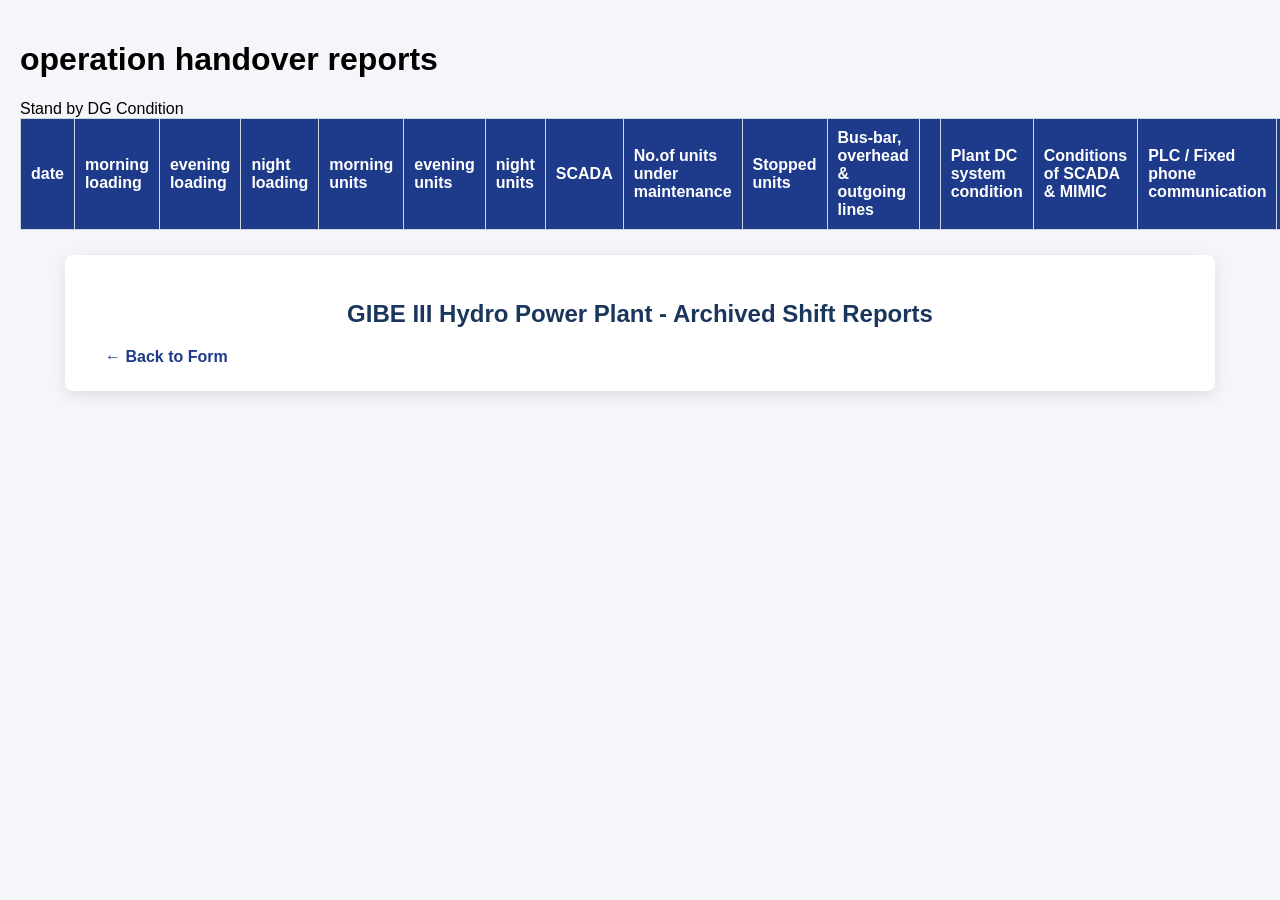
==== reports.html @ 4a7170ae "Add files via upload" ====
<!DOCTYPE html>
<html lang="en">
<head>
    <meta charset="UTF-8">
    <meta name="viewport" content="width=device-width, initial-scale=1.0">
    <title>GIBE III - Saved Handover Reports</title>
    <link rel="stylesheet" href="style.css">
</head>
<body>
    <h1> operation handover reports</h1>
    <table border="1">
        <thead>
            <tr>
                <th>date</th>
                <th>morning loading</th>
                <th>evening loading</th>
                <th>night loading</th>
                <th>morning units</th>
                <th>evening units</th>
                <th>night units</th>
                <th>SCADA</th>
                <TH>No.of units under maintenance</TH>
                <th>Stopped units</th>
                <th>Bus-bar, overhead & outgoing lines</th>
                <th></th>Stand by DG Condition</th>
                <th>Plant DC system condition</th>
                <th>Conditions of SCADA & MIMIC</th>
                <th>PLC / Fixed phone communication</th>
                <th>Availability of tools and utilities</th>
                <th>Any remark required for next group</th>
            </tr>
        </thead>
    </table>
    <div class="container wide">
        <h2>GIBE III Hydro Power Plant - Archived Shift Reports</h2>
        <a href="onst firebaseConfig = {
            apiKey: "AIzaSyA2sz07TqKrMIHl92VwLsW9T7G1ZaSVkSM",
            authDomain: "gibe3operationhandover.firebaseapp.com",
            projectId: "gibe3operationhandover",
            storageBucket: "gibe3operationhandover.firebasestorage.app",
            messagingSenderId: "588234679712",
            appId: "1:588234679712:web:bc48d2298640261572f0c5",
            measurementId: "G-CFCHKRJD75"
          };
          // Initialize Firebase
          const app = initializeApp(firebaseConfig);
          const db = getFirestore(app);" class="back-btn">← Back to Form</a>
        
        <div id="reportsContainer">
            </div>
    </div>

    <script type="module" src="reports.js"></script>
</body>
</html>
---- style.css ----
body {
    font-family: Arial, sans-serif;
    background-color: #f4f6f9;
    margin: 0;
    padding: 20px;
}
.container {
    max-width: 950px;
    margin: 0 auto;
    background: #fff;
    padding: 25px;
    border-radius: 8px;
    box-shadow: 0 4px 15px rgba(0,0,0,0.1);
}
.container.wide {
    max-width: 1100px;
}
h2 {
    text-align: center;
    color: #1a365d;
}
.date-section {
    margin-bottom: 20px;
    font-size: 16px;
}
.date-section input {
    padding: 6px;
    font-size: 15px;
}
table {
    width: 100%;
    border-collapse: collapse;
    margin-bottom: 25px;
}
th, td {
    border: 1px solid #cbd5e1;
    padding: 10px;
    text-align: left;
}
th {
    background-color: #1e3a8a;
    color: white;
}
input[type="text"], textarea {
    width: 92%;
    padding: 6px;
    border: 1px solid #94a3b8;
    border-radius: 4px;
}
textarea {
    height: 50px;
    resize: none;
}
.personnel-section {
    display: grid;
    grid-template-columns: repeat(auto-fit, minmax(280px, 1fr));
    gap: 15px;
    margin-bottom: 25px;
}
.personnel-box {
    background: #f8fafc;
    padding: 15px;
    border: 1px solid #e2e8f0;
    border-radius: 6px;
}
.personnel-box h4 {
    margin-top: 0;
    color: #1e3a8a;
}
.personnel-box input {
    margin-bottom: 8px;
    width: 90%;
}
.btn-container {
    text-align: center;
}
button {
    background-color: #10b981;
    color: white;
    border: none;
    padding: 12px 30px;
    font-size: 16px;
    cursor: pointer;
    border-radius: 5px;
    font-weight: bold;
}
button:hover {
    background-color: #059669;
}
.view-link, .back-btn {
    display: inline-block;
    margin-left: 15px;
    color: #1e3a8a;
    text-decoration: none;
    font-weight: bold;
}
.report-card {
    background: #fff;
    padding: 20px;
    border-radius: 6px;
    box-shadow: 0 2px 5px rgba(0,0,0,0.05);
    margin-bottom: 30px;
}
.meta-row {
    background: #f1f5f9;
}
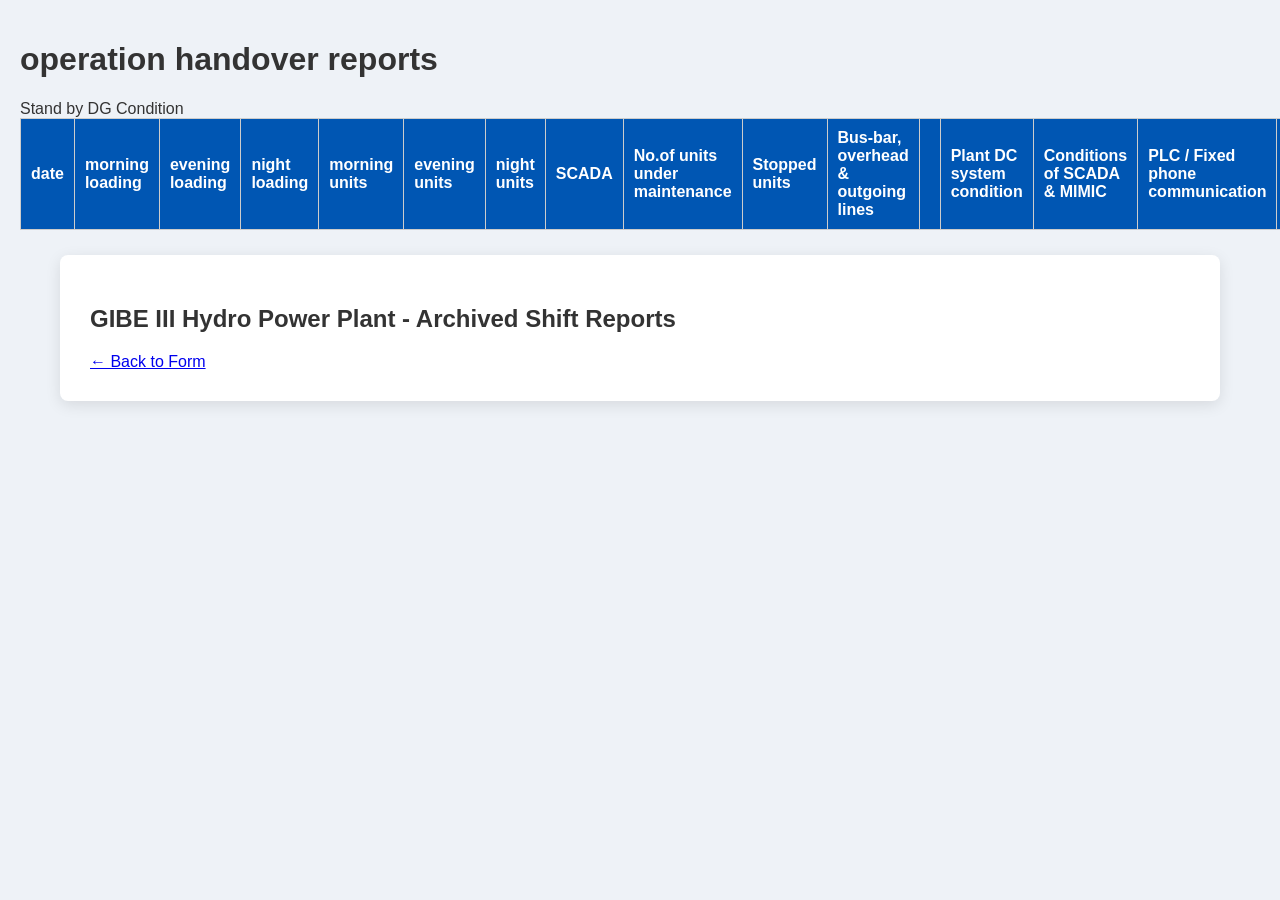
==== commit dea114f4: "Add files via upload" ====
--- a/reports.html
+++ b/reports.html
@@ -33,18 +33,19 @@
     </table>
     <div class="container wide">
         <h2>GIBE III Hydro Power Plant - Archived Shift Reports</h2>
-        <a href="onst firebaseConfig = {
+        <a href="const firebaseConfig = {
             apiKey: "AIzaSyA2sz07TqKrMIHl92VwLsW9T7G1ZaSVkSM",
             authDomain: "gibe3operationhandover.firebaseapp.com",
             projectId: "gibe3operationhandover",
             storageBucket: "gibe3operationhandover.firebasestorage.app",
             messagingSenderId: "588234679712",
-            appId: "1:588234679712:web:bc48d2298640261572f0c5",
-            measurementId: "G-CFCHKRJD75"
+            appId: "1:588234679712:web:c358c27dbbd4659f72f0c5",
+            measurementId: "G-LPKZDDEWZG"
           };
+          
           // Initialize Firebase
           const app = initializeApp(firebaseConfig);
-          const db = getFirestore(app);" class="back-btn">← Back to Form</a>
+          const analytics = getAnalytics(app);" class="back-btn">← Back to Form</a>
         
         <div id="reportsContainer">
             </div>
@@ -52,4 +53,6 @@
 
     <script type="module" src="reports.js"></script>
 </body>
-</html>+</html>
+
+
--- a/style.css
+++ b/style.css
@@ -1,106 +1,153 @@
+:root {
+    --primary-color: #0056b3;
+    --secondary-color: #f8f9fa;
+    --border-color: #cccccc;
+    --text-color: #333333;
+}
+
 body {
-    font-family: Arial, sans-serif;
-    background-color: #f4f6f9;
+    font-family: 'Segoe UI', Tahoma, Geneva, Verdana, sans-serif;
+    background-color: #eef2f7;
     margin: 0;
     padding: 20px;
+    color: var(--text-color);
 }
+
 .container {
-    max-width: 950px;
+    max-width: 1100px;
     margin: 0 auto;
-    background: #fff;
-    padding: 25px;
+    background: #ffffff;
+    padding: 30px;
     border-radius: 8px;
     box-shadow: 0 4px 15px rgba(0,0,0,0.1);
 }
-.container.wide {
-    max-width: 1100px;
+
+header {
+    text-align: center;
+    border-bottom: 3px solid var(--primary-color);
+    padding-bottom: 15px;
+    margin-bottom: 25px;
 }
-h2 {
-    text-align: center;
-    color: #1a365d;
-}
+
+header h1 { margin: 0; color: var(--primary-color); font-size: 26px; }
+header h2 { margin: 5px 0; font-size: 18px; color: #555; }
+header h3 { margin: 5px 0; font-size: 16px; font-weight: normal; color: #777; }
+
 .date-section {
     margin-bottom: 20px;
-    font-size: 16px;
+    font-size: 18px;
 }
 .date-section input {
     padding: 6px;
-    font-size: 15px;
+    font-size: 16px;
 }
+
+.table-responsive {
+    overflow-x: auto;
+}
+
 table {
     width: 100%;
     border-collapse: collapse;
     margin-bottom: 25px;
 }
+
 th, td {
-    border: 1px solid #cbd5e1;
+    border: 1px solid var(--border-color);
     padding: 10px;
     text-align: left;
 }
+
 th {
-    background-color: #1e3a8a;
+    background-color: var(--primary-color);
     color: white;
+    font-weight: 600;
 }
-input[type="text"], textarea {
-    width: 92%;
-    padding: 6px;
-    border: 1px solid #94a3b8;
+
+tr:nth-child(even) {
+    background-color: var(--secondary-color);
+}
+
+input[type="text"], input[type="number"], input[type="date"], input[type="time"], textarea {
+    width: 90%;
+    padding: 8px;
+    border: 1px solid #bbb;
     border-radius: 4px;
+    box-sizing: border-box;
 }
+
 textarea {
-    height: 50px;
-    resize: none;
+    resize: vertical;
+    height: 60px;
 }
-.personnel-section {
+
+.personnel-grid {
     display: grid;
-    grid-template-columns: repeat(auto-fit, minmax(280px, 1fr));
-    gap: 15px;
+    grid-template-columns: 1fr 1fr;
+    gap: 20px;
     margin-bottom: 25px;
 }
+
 .personnel-box {
-    background: #f8fafc;
+    border: 1px solid var(--border-color);
     padding: 15px;
-    border: 1px solid #e2e8f0;
+    border-radius: 6px;
+    background: #fafafa;
+}
+
+.personnel-box h3 {
+    margin-top: 0;
+    color: var(--primary-color);
+    border-bottom: 1px solid #ddd;
+    padding-bottom: 5px;
+}
+
+.personnel-box label {
+    display: inline-block;
+    width: 100px;
+    margin-top: 10px;
+    font-weight: bold;
+}
+
+.personnel-box input {
+    width: calc(100% - 110px);
+    margin-top: 8px;
+}
+
+.btn-submit, .btn-print {
+    display: block;
+    width: 100%;
+    padding: 12px;
+    background: var(--primary-color);
+    color: white;
+    border: none;
+    border-radius: 5px;
+    font-size: 18px;
+    font-weight: bold;
+    cursor: pointer;
+    transition: background 0.3s;
+}
+
+.btn-submit:hover, .btn-print:hover {
+    background: #004085;
+}
+
+.summary-box {
+    margin-top: 30px;
+    padding: 20px;
+    background: #e2f0d9;
+    border: 2px dashed #385723;
     border-radius: 6px;
 }
-.personnel-box h4 {
-    margin-top: 0;
-    color: #1e3a8a;
+
+.hidden { display: none; }
+
+/* ስልክ ላይ ሲከፈት ቴብሉ እንዳይበላሽ ማስተካከያ (Mobile Responsive) */
+@media (max-width: 768px) {
+    .personnel-grid {
+        grid-template-columns: 1fr;
+    }
+    input[type="text"], input[type="number"] {
+        width: 100%;
+    }
 }
-.personnel-box input {
-    margin-bottom: 8px;
-    width: 90%;
-}
-.btn-container {
-    text-align: center;
-}
-button {
-    background-color: #10b981;
-    color: white;
-    border: none;
-    padding: 12px 30px;
-    font-size: 16px;
-    cursor: pointer;
-    border-radius: 5px;
-    font-weight: bold;
-}
-button:hover {
-    background-color: #059669;
-}
-.view-link, .back-btn {
-    display: inline-block;
-    margin-left: 15px;
-    color: #1e3a8a;
-    text-decoration: none;
-    font-weight: bold;
-}
-.report-card {
-    background: #fff;
-    padding: 20px;
-    border-radius: 6px;
-    box-shadow: 0 2px 5px rgba(0,0,0,0.05);
-    margin-bottom: 30px;
-}
-.meta-row {
-    background: #f1f5f9;
-}
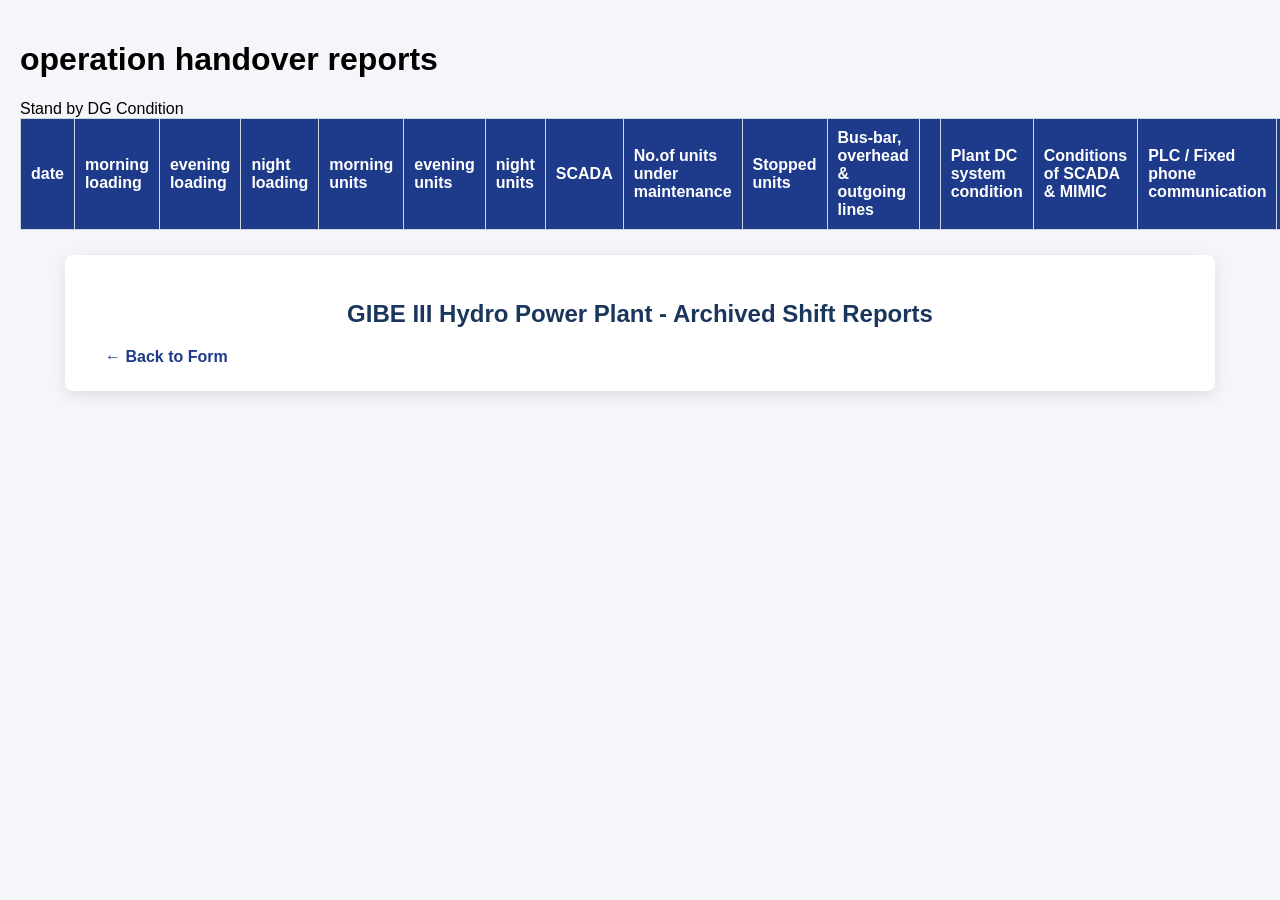
==== commit 30f2b698: "Add files via upload" ====
--- a/reports.html
+++ b/reports.html
@@ -33,19 +33,18 @@
     </table>
     <div class="container wide">
         <h2>GIBE III Hydro Power Plant - Archived Shift Reports</h2>
-        <a href="const firebaseConfig = {
+        <a href="onst firebaseConfig = {
             apiKey: "AIzaSyA2sz07TqKrMIHl92VwLsW9T7G1ZaSVkSM",
             authDomain: "gibe3operationhandover.firebaseapp.com",
             projectId: "gibe3operationhandover",
             storageBucket: "gibe3operationhandover.firebasestorage.app",
             messagingSenderId: "588234679712",
-            appId: "1:588234679712:web:c358c27dbbd4659f72f0c5",
-            measurementId: "G-LPKZDDEWZG"
+            appId: "1:588234679712:web:bc48d2298640261572f0c5",
+            measurementId: "G-CFCHKRJD75"
           };
-          
           // Initialize Firebase
           const app = initializeApp(firebaseConfig);
-          const analytics = getAnalytics(app);" class="back-btn">← Back to Form</a>
+          const db = getFirestore(app);" class="back-btn">← Back to Form</a>
         
         <div id="reportsContainer">
             </div>
@@ -53,6 +52,4 @@
 
     <script type="module" src="reports.js"></script>
 </body>
-</html>
-
-
+</html>
--- a/style.css
+++ b/style.css
@@ -1,153 +1,106 @@
-:root {
-    --primary-color: #0056b3;
-    --secondary-color: #f8f9fa;
-    --border-color: #cccccc;
-    --text-color: #333333;
-}
-
 body {
-    font-family: 'Segoe UI', Tahoma, Geneva, Verdana, sans-serif;
-    background-color: #eef2f7;
+    font-family: Arial, sans-serif;
+    background-color: #f4f6f9;
     margin: 0;
     padding: 20px;
-    color: var(--text-color);
 }
-
 .container {
-    max-width: 1100px;
+    max-width: 950px;
     margin: 0 auto;
-    background: #ffffff;
-    padding: 30px;
+    background: #fff;
+    padding: 25px;
     border-radius: 8px;
     box-shadow: 0 4px 15px rgba(0,0,0,0.1);
 }
-
-header {
+.container.wide {
+    max-width: 1100px;
+}
+h2 {
     text-align: center;
-    border-bottom: 3px solid var(--primary-color);
-    padding-bottom: 15px;
-    margin-bottom: 25px;
+    color: #1a365d;
 }
-
-header h1 { margin: 0; color: var(--primary-color); font-size: 26px; }
-header h2 { margin: 5px 0; font-size: 18px; color: #555; }
-header h3 { margin: 5px 0; font-size: 16px; font-weight: normal; color: #777; }
-
 .date-section {
     margin-bottom: 20px;
-    font-size: 18px;
+    font-size: 16px;
 }
 .date-section input {
     padding: 6px;
-    font-size: 16px;
+    font-size: 15px;
 }
-
-.table-responsive {
-    overflow-x: auto;
-}
-
 table {
     width: 100%;
     border-collapse: collapse;
     margin-bottom: 25px;
 }
-
 th, td {
-    border: 1px solid var(--border-color);
+    border: 1px solid #cbd5e1;
     padding: 10px;
     text-align: left;
 }
-
 th {
-    background-color: var(--primary-color);
+    background-color: #1e3a8a;
     color: white;
-    font-weight: 600;
 }
-
-tr:nth-child(even) {
-    background-color: var(--secondary-color);
+input[type="text"], textarea {
+    width: 92%;
+    padding: 6px;
+    border: 1px solid #94a3b8;
+    border-radius: 4px;
 }
-
-input[type="text"], input[type="number"], input[type="date"], input[type="time"], textarea {
-    width: 90%;
-    padding: 8px;
-    border: 1px solid #bbb;
-    border-radius: 4px;
-    box-sizing: border-box;
+textarea {
+    height: 50px;
+    resize: none;
 }
-
-textarea {
-    resize: vertical;
-    height: 60px;
-}
-
-.personnel-grid {
+.personnel-section {
     display: grid;
-    grid-template-columns: 1fr 1fr;
-    gap: 20px;
+    grid-template-columns: repeat(auto-fit, minmax(280px, 1fr));
+    gap: 15px;
     margin-bottom: 25px;
 }
-
 .personnel-box {
-    border: 1px solid var(--border-color);
+    background: #f8fafc;
     padding: 15px;
+    border: 1px solid #e2e8f0;
     border-radius: 6px;
-    background: #fafafa;
 }
-
-.personnel-box h3 {
+.personnel-box h4 {
     margin-top: 0;
-    color: var(--primary-color);
-    border-bottom: 1px solid #ddd;
-    padding-bottom: 5px;
+    color: #1e3a8a;
 }
-
-.personnel-box label {
-    display: inline-block;
-    width: 100px;
-    margin-top: 10px;
+.personnel-box input {
+    margin-bottom: 8px;
+    width: 90%;
+}
+.btn-container {
+    text-align: center;
+}
+button {
+    background-color: #10b981;
+    color: white;
+    border: none;
+    padding: 12px 30px;
+    font-size: 16px;
+    cursor: pointer;
+    border-radius: 5px;
     font-weight: bold;
 }
-
-.personnel-box input {
-    width: calc(100% - 110px);
-    margin-top: 8px;
+button:hover {
+    background-color: #059669;
 }
-
-.btn-submit, .btn-print {
-    display: block;
-    width: 100%;
-    padding: 12px;
-    background: var(--primary-color);
-    color: white;
-    border: none;
-    border-radius: 5px;
-    font-size: 18px;
+.view-link, .back-btn {
+    display: inline-block;
+    margin-left: 15px;
+    color: #1e3a8a;
+    text-decoration: none;
     font-weight: bold;
-    cursor: pointer;
-    transition: background 0.3s;
 }
-
-.btn-submit:hover, .btn-print:hover {
-    background: #004085;
+.report-card {
+    background: #fff;
+    padding: 20px;
+    border-radius: 6px;
+    box-shadow: 0 2px 5px rgba(0,0,0,0.05);
+    margin-bottom: 30px;
 }
-
-.summary-box {
-    margin-top: 30px;
-    padding: 20px;
-    background: #e2f0d9;
-    border: 2px dashed #385723;
-    border-radius: 6px;
-}
-
-.hidden { display: none; }
-
-/* ስልክ ላይ ሲከፈት ቴብሉ እንዳይበላሽ ማስተካከያ (Mobile Responsive) */
-@media (max-width: 768px) {
-    .personnel-grid {
-        grid-template-columns: 1fr;
-    }
-    input[type="text"], input[type="number"] {
-        width: 100%;
-    }
-}
+.meta-row {
+    background: #f1f5f9;
+}
